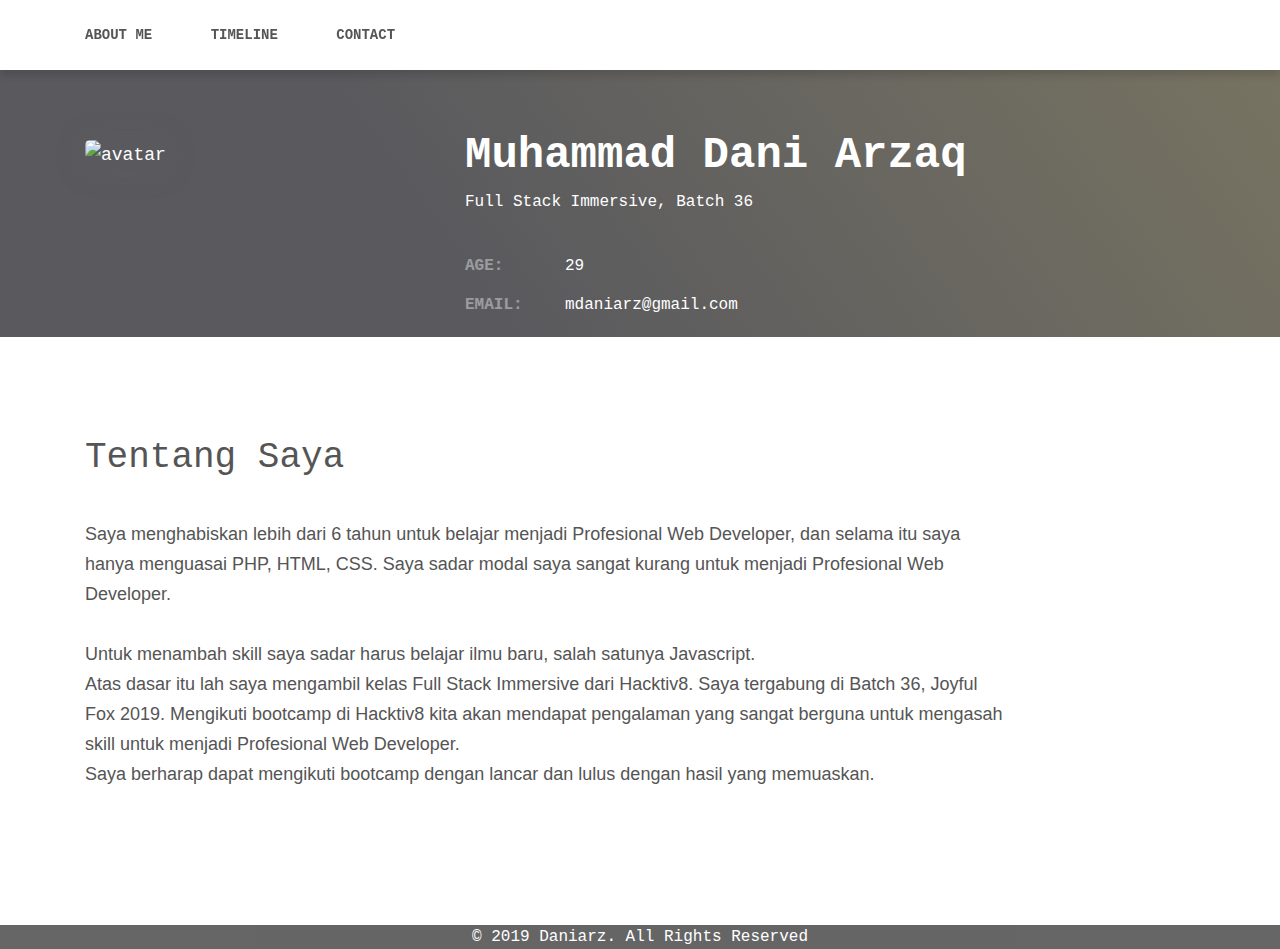
==== index.html @ 7f11ee5d "job done" ====
<!DOCTYPE html>
<head>
        <meta charset="UTF-8">
        <meta http-equiv="X-UA-Compatible" content="ie=edge">
        <title>My Portofolio</title>
        <link rel="stylesheet" href="assets/style.css">
</head>
<body>
        <div class="menu menu--active">
                <div class="container">
                  <div class="row">
                    <div class="menu__wrapper d-lg-block col-md-12">
                      <nav class="">
                        <ul>
                          <li><a href="index.html">About Me</a></li>
                          <li><a href="timeline.html">Timeline</a></li>
                          <li><a href="contact.html">Contact</a></li>
                        </ul>
                      </nav>
                    </div>
                   </div>
                </div>
        </div>

        <header class="main-header" style="background-image: url(https://www.wallpaperflare.com/static/251/766/375/javascript-web-development-text-black-wallpaper.jpg)">
                <div class="container">
                  <div class="row personal-profile">
                    <div class="col-md-4 personal-profile__avatar">
                      <img class="" src="https://course_report_production.s3.amazonaws.com/rich/rich_files/rich_files/1879/s300/hactiv8-logo.jpg" alt="avatar">
                    </div>
                    <div class="col-md-8">
                      <p class="personal-profile__name">Muhammad Dani Arzaq</p>
                      <p class="personal-profile__work">Full Stack Immersive, Batch 36</p>
                      <div class="personal-profile__contacts">
                        <dl class="contact-list contact-list__opacity-titles">
                          <dt>Age:</dt>
                          <dd>29</dd>
                          
                          <dt>Email:</dt>
                          <dd><a href="mailto:mail@mail.com">mdaniarz@gmail.com</a></dd>
                          
                        </dl>
                      </div>
                    </div>
                  </div>
                </div>
        </header>

        <section id="hello" class="container section">
                <div class="row">
                  <div class="col-md-10">
                    <h2 id="hello_header" class="section__title" style="text-indent: 0px;">Tentang Saya</h2>
                    <p class="section__description">
                      Saya menghabiskan lebih dari 6 tahun untuk belajar menjadi Profesional Web Developer, dan selama itu saya hanya menguasai PHP, HTML, CSS. Saya sadar modal saya sangat kurang untuk menjadi Profesional Web Developer.
                    </p>
                    <p>
                        Untuk menambah skill saya sadar harus belajar ilmu baru, salah satunya Javascript.<br>
                        Atas dasar itu lah saya mengambil kelas Full Stack Immersive dari Hacktiv8. Saya tergabung di Batch 36, Joyful Fox 2019.
                        Mengikuti bootcamp di Hacktiv8 kita akan mendapat pengalaman yang sangat berguna untuk mengasah skill untuk menjadi Profesional Web Developer.<br>
                        Saya berharap dapat mengikuti bootcamp dengan lancar dan lulus dengan hasil yang memuaskan.
                    </p>
         
                  </div>
                </div>
        </section>

        <div class="footer">
                <p>© 2019 Daniarz. All Rights Reserved</p>
              </div>

</body>
</html>
---- assets/style.css ----
@media print{
    *,:after,:before{
       text-shadow:none!important;
       box-shadow:none!important;
   }
    a,a:visited{
       text-decoration:underline;
   }
    img{
       page-break-inside:avoid;
   }
    h2,h3,p{
       orphans:3;
       widows:3;
   }
    h2,h3{
       page-break-after:avoid;
   }
}
html{
   font-family:sans-serif;
}
header,nav,section{
   display:block;
}
body{
   font-family:-apple-system,BlinkMacSystemFont,Segoe UI,Roboto,Helvetica Neue,Arial,sans-serif;
   font-size:1rem;
   line-height:1.5;
   color:#212529;
   background-color:#fff;
}
[tabindex="-1"]:focus{
   outline:none!important;
}
h2,h3{
   margin-top:0;
   margin-bottom:.5rem;
}
p{
   margin-top:0;
   margin-bottom:1rem;
}
dl,ol,ul{
   margin-bottom:1rem;
}
dl,ol,ul{
   margin-top:0;
}
dt{
   font-weight:700;
}
dd{
   margin-bottom:.5rem;
   margin-left:0;
}
a{
   color:#007bff;
}
a:hover{
   color:#0056b3;
   text-decoration:underline;
}
a:not([href]):not([tabindex]),a:not([href]):not([tabindex]):focus,a:not([href]):not([tabindex]):hover{
   color:inherit;
   text-decoration:none;
}
a:not([href]):not([tabindex]):focus{
   outline:0;
}
img{
   vertical-align:middle;
}
[role=button],a,button,input,textarea{
   -ms-touch-action:manipulation;
   touch-action:manipulation;
}
button:focus{
   outline:1px dotted;
   outline:5px auto -webkit-focus-ring-color;
}
button,input,textarea{
   font-family:inherit;
   font-size:inherit;
   line-height:inherit;
}
textarea{
   resize:vertical;
}
h2,h3{
   margin-bottom:.5rem;
   font-family:inherit;
   font-weight:500;
   line-height:1.1;
   color:inherit;
}
h2{
   font-size:2rem;
}
h3{
   font-size:1.75rem;
}
hr{
   margin-top:1rem;
   margin-bottom:1rem;
   border:0;
   border-top:1px solid rgba(0,0,0,.1);
}
.container{
   margin-right:auto;
   margin-left:auto;
   padding-right:15px;
   padding-left:15px;
   width:100%;
}
@media (min-width:576px){
    .container{
       max-width:540px;
   }
}
@media (min-width:768px){
    .container{
       max-width:720px;
   }
}
@media (min-width:992px){
    .container{
       max-width:960px;
   }
}
@media (min-width:1200px){
    .container{
       max-width:1140px;
   }
}
.row{
   display:-webkit-box;
   display:-ms-flexbox;
   display:flex;
   -ms-flex-wrap:wrap;
   flex-wrap:wrap;
   margin-right:-15px;
   margin-left:-15px;
}
.col-10,.col-lg-4,.col-lg-5,.col-lg-7,.col-lg-9,.col-md-4,.col-md-5,.col-md-6,.col-md-7,.col-md-8,.col-md-10,.col-md-11,.col-md-12,.col-sm-10{
   position:relative;
   width:100%;
   min-height:1px;
   padding-right:15px;
   padding-left:15px;
}
.col-10{
   -ms-flex:0 0 83.33333%;
   flex:0 0 83.33333%;
   max-width:83.33333%;
}
.col-10{
   -webkit-box-flex:0;
}
@media (min-width:576px){
    .col-sm-10{
       -webkit-box-flex:0;
       -ms-flex:0 0 83.33333%;
       flex:0 0 83.33333%;
       max-width:83.33333%;
   }
}
@media (min-width:768px){
    .col-md-4{
       -webkit-box-flex:0;
       -ms-flex:0 0 33.33333%;
       flex:0 0 33.33333%;
       max-width:33.33333%;
   }
    .col-md-5{
       -webkit-box-flex:0;
       -ms-flex:0 0 41.66667%;
       flex:0 0 41.66667%;
       max-width:41.66667%;
   }
    .col-md-6{
       -webkit-box-flex:0;
       -ms-flex:0 0 50%;
       flex:0 0 50%;
       max-width:50%;
   }
    .col-md-7{
       -webkit-box-flex:0;
       -ms-flex:0 0 58.33333%;
       flex:0 0 58.33333%;
       max-width:58.33333%;
   }
    .col-md-8{
       -webkit-box-flex:0;
       -ms-flex:0 0 66.66667%;
       flex:0 0 66.66667%;
       max-width:66.66667%;
   }
    .col-md-10{
       -webkit-box-flex:0;
       -ms-flex:0 0 83.33333%;
       flex:0 0 83.33333%;
       max-width:83.33333%;
   }
    .col-md-11{
       -webkit-box-flex:0;
       -ms-flex:0 0 91.66667%;
       flex:0 0 91.66667%;
       max-width:91.66667%;
   }
    .col-md-12{
       -webkit-box-flex:0;
       -ms-flex:0 0 100%;
       flex:0 0 100%;
       max-width:100%;
   }
}
@media (min-width:992px){
    .col-lg-4{
       -webkit-box-flex:0;
       -ms-flex:0 0 33.33333%;
       flex:0 0 33.33333%;
       max-width:33.33333%;
   }
    .col-lg-5{
       -webkit-box-flex:0;
       -ms-flex:0 0 41.66667%;
       flex:0 0 41.66667%;
       max-width:41.66667%;
   }
    .col-lg-7{
       -webkit-box-flex:0;
       -ms-flex:0 0 58.33333%;
       flex:0 0 58.33333%;
       max-width:58.33333%;
   }
    .col-lg-9{
       -webkit-box-flex:0;
       -ms-flex:0 0 75%;
       flex:0 0 75%;
       max-width:75%;
   }
}
.form-group{
   margin-bottom:1rem;
}
.fade{
   opacity:0;
   transition:opacity .15s linear;
}
.progress{
   display:-webkit-box;
   display:-ms-flexbox;
   display:flex;
   overflow:hidden;
   font-size:.75rem;
   line-height:1rem;
   text-align:center;
   background-color:#e9ecef;
   border-radius:.25rem;
}
.progress-bar{
   height:1rem;
   line-height:1rem;
   color:#fff;
   background-color:#007bff;
   transition:width .6s ease;
}
.close{
   float:right;
   font-size:1.5rem;
   font-weight:700;
   line-height:1;
   color:#000;
   text-shadow:0 1px 0 #fff;
   opacity:.5;
}
.close:focus,.close:hover{
   color:#000;
   text-decoration:none;
   opacity:.75;
}
button.close{
   padding:0;
   background:transparent;
   border:0;
   -webkit-appearance:none;
}
.modal{
   overflow:hidden;
}
.modal{
   position:fixed;
   top:0;
   right:0;
   bottom:0;
   left:0;
   z-index:1050;
   display:none;
   outline:0;
}
.modal.fade .modal-dialog{
   transition:-webkit-transform .3s ease-out;
   transition:transform .3s ease-out;
   transition:transform .3s ease-out,-webkit-transform .3s ease-out;
   -webkit-transform:translateY(-25%);
   transform:translateY(-25%);
}
.modal-dialog{
   position:relative;
   width:auto;
   margin:10px;
}
.modal-content{
   position:relative;
   display:-webkit-box;
   display:-ms-flexbox;
   display:flex;
   -webkit-box-orient:vertical;
   -webkit-box-direction:normal;
   -ms-flex-direction:column;
   flex-direction:column;
   background-color:#fff;
   background-clip:padding-box;
   border:1px solid rgba(0,0,0,.2);
   border-radius:.3rem;
   outline:0;
}
.modal-header{
   display:-webkit-box;
   display:-ms-flexbox;
   display:flex;
   -webkit-box-align:center;
   -ms-flex-align:center;
   align-items:center;
   -webkit-box-pack:justify;
   -ms-flex-pack:justify;
   justify-content:space-between;
   padding:15px;
   border-bottom:1px solid #e9ecef;
}
.modal-body{
   position:relative;
   -webkit-box-flex:1;
   -ms-flex:1 1 auto;
   flex:1 1 auto;
   padding:15px;
}

.sr-only{
   white-space:nowrap;
   -webkit-clip-path:inset(50%);
   clip-path:inset(50%);
}
.mr-auto{
   margin-right:auto!important;
}
.ml-auto{
   margin-left:auto!important;
}

.sr-only{
   position:absolute;
   width:1px;
   height:1px;
   padding:0;
   margin:-1px;
   overflow:hidden;
   clip:rect(0,0,0,0);
   border:0;
}
html{
   line-height:1.15;
   -ms-text-size-adjust:100%;
   -webkit-text-size-adjust:100%;
}
body{
   margin:0;
}
header,nav,section{
   display:block;
}
hr{
   box-sizing:content-box;
   height:0;
   overflow:visible;
}
a{
   background-color:transparent;
   -webkit-text-decoration-skip:objects;
}
b{
   font-weight:inherit;
   font-weight:bolder;
}
img{
   border-style:none;
}
button,input,textarea{
   font-family:sans-serif;
   font-size:100%;
   line-height:1.15;
   margin:0;
}
button,input{
   overflow:visible;
}
button{
   text-transform:none;
}
[type=submit],button,html [type=button]{
   -webkit-appearance:button;
}
[type=button]::-moz-focus-inner,[type=submit]::-moz-focus-inner,button::-moz-focus-inner{
   border-style:none;
   padding:0;
}
[type=button]:-moz-focusring,[type=submit]:-moz-focusring,button:-moz-focusring{
   outline:1px dotted ButtonText;
}
textarea{
   overflow:auto;
}
html{
   box-sizing:border-box;
}
*,:after,:before{
   box-sizing:inherit;
}
html{
   -ms-overflow-style:scrollbar;
   -webkit-tap-highlight-color:transparent;
}
body{
   font-family:Roboto,sans-serif;
   font-size:18px;
   font-weight:400;
   line-height:30px;
   color:#555;
}
hr,ol,ul{
   margin:0;
}
ol,ul{
   padding:0;
   list-style:none;
}
a{
   color:#6d56c1;
   transition:all .3s;
   position:relative;
   text-decoration:none;
   cursor:pointer;
}
a:focus,a:hover{
   color:#6d56c1;
   text-decoration:underline;
}
nav{
   font-size:12px;
   line-height:18px;
   font-family:Roboto Mono,monospace;
   text-transform:uppercase;
   font-weight:700;
   margin-bottom:30px;
}
nav ul li{
   display:inline-block;
}
nav ul li a{
   padding-right:50px;
   color:#999;
}
nav ul li a:after{
   content:"";
   position:absolute;
   width:7px;
   height:2px;
   bottom:0;
   right:42px;
   opacity:0;
   transition:background .3s;
   background:#6d56c1;
}
nav ul li a:hover{
   text-decoration:none;
   transition:all .15s;
   color:#6d56c1;
}
nav ul li a:hover:after{
   opacity:1;
}
button{
   padding:0;
   margin:0;
}
.personal-profile{
   color:#fff;
   font-family:Roboto Mono,monospace;
   padding-top:90px;
}
.personal-profile .personal-profile__avatar img{
   border-radius:5px;
   box-shadow:0 0 27px rgba(96,96,96,.34);
   width:90%;
   height:380px;
   -o-object-fit:cover;
   object-fit:cover;
   margin-top:10px;
   position:relative;
   top:40px;
}

.personal-profile .personal-profile__name{
   font-size:44px;
   line-height:50px;
   font-weight:700;
   margin-top:40px;
   margin-bottom:10px;
}
.personal-profile .personal-profile__work{
   font-size:16px;
   line-height:24px;
   margin-bottom:40px;
}
.personal-profile .personal-profile__contacts{
   margin-bottom:20px;
}
.personal-profile .personal-profile__social{
   margin-bottom:35px;
}
.personal-profile .personal-profile__social a{
   font-size:24px;
   margin-right:15px;
   opacity:.4;
   color:#fff!important;
}
.personal-profile .personal-profile__social a:hover{
   opacity:1;
}
.main-header{
   background-color:#59585e;
   height:100%;
   background-repeat:no-repeat;
   background-position:50%;
   background-size:cover;
   position:relative;
   margin-bottom:40px;
}
.main-header:before{
   background:linear-gradient(54deg,rgba(90, 90, 94, 0.95) 34%,rgba(122, 118, 98, 0.95));
   height:100%;
   left:0;
   right:0;
   position:absolute;
   content:"";
   z-index:0;
}

.contact-list{
   font-size:16px;
   line-height:24px;
   font-family:Roboto Mono,monospace;
}
.contact-list dt{
   float:left;
   font-weight:700;
   text-transform:uppercase;
}
.contact-list dd{
   padding-left:100px;
   margin-bottom:15px;
}
.contact-list dd a{
   color:#fff;
}
.contact-list.contact-list__opacity-titles dt{
   opacity:.4;
}
.section{
   padding-top:60px;
   padding-bottom:60px;
}
.section .section__title{
   margin-bottom:40px;
   font-size:36px;
   line-height:42px;
   font-family:Roboto Mono,monospace;
}
.section .section__description{
   margin-bottom:30px;
}

.site-btn{
   background-color:#6d56c1;
   height:50px;
   border-radius:25px;
   font-size:14px;
   line-height:20px;
   text-transform:uppercase;
   padding:15px;
   min-width:170px;
   text-align:center;
   display:inline-block;
   color:#fff!important;
   font-weight:600;
   overflow:hidden;
}
.site-btn img{
   height:14px;
   margin-top:-5px;
   margin-right:5px;
}
.site-btn:focus,.site-btn:hover{
   background-color:#7b67c7;
   text-decoration:none;
}
.site-btn.site-btn--form{
   width:100%;
   border:none!important;
   box-shadow:0 1px 29px rgba(0,0,0,.16);
   position:relative;
}
.site-btn.site-btn--form:hover{
   background-color:#7b67c7!important;
}
.site-btn.site-btn--form:active,.site-btn.site-btn--form:focus{
   box-shadow:none!important;
}
.menu{
   position:fixed;
   padding:0;
   height:0;
   top:0;
   z-index:100;
   width:100%;
   height:70px;
   transition:all .5s;
}
.menu .menu__wrapper{
   z-index:1;
   margin-top:50px;
   transition:all .3s;
}
.menu .menu__wrapper nav{
   font-size:14px;
   line-height:20px;
   font-family:Roboto Mono,monospace;
   text-transform:uppercase;
   font-weight:700;
}
.menu .menu__wrapper nav a{
   color:#fff;
   opacity:1;
}
.menu .menu__wrapper nav a:hover{
   opacity:.5;
}
.menu .menu__wrapper nav a:after{
   background:#fff;
}
.menu .menu__mobile-button{
   color:#fff;
   opacity:.5;
   transition:all .3s;
   background-color:transparent;
   border:none;
}
.menu .menu__mobile-button:hover{
   opacity:1;
}
.menu.menu--active{
   background-color:#fff;
   box-shadow:0 5px 8px 0 rgba(0,0,0,.14);
}
.menu.menu--active .menu__wrapper{
   margin-top:25px;
}
.menu.menu--active .menu__wrapper a{
   color:#555!important;
   opacity:1;
}
.menu.menu--active .menu__wrapper a:hover{
   color:#6d56c1!important;
}
.menu.menu--active .menu__wrapper a:after{
   background:#6d56c1!important;
}
.menu.menu--active .menu__mobile-button{
   color:#555!important;
   opacity:.9;
   margin-top:-5px;
   transition:all .3s;
   background-color:transparent;
   border:none;
}
.menu.menu--active .menu__mobile-button:hover{
   color:#6d56c1!important;
   opacity:1;
}
.menu.menu--active .menu__mobile-button:after{
   background:#6d56c1!important;
}
.project-card{
   margin-left:0;
   margin-bottom:40px;
   transition:box-shadow .3s;
   margin-right:0;
}
.project-card .project-card__img{
   padding-right:0;
   padding-left:0;
}
.project-card .project-card__img img{
   width:100%;
   height:100%;
   -o-object-fit:cover;
   object-fit:cover;
}
.project-card .project-card__info{
   border:1px solid #f1f1f1;
   padding:50px 50px 40px 30px;
}
.project-card .project-card__title{
   font-size:18px;
   line-height:30px;
   font-family:Roboto Mono,monospace;
   text-transform:uppercase;
   margin-bottom:15px;
   font-weight:700;
}
.project-card .project-card__description{
   font-size:16px;
   line-height:24px;
   margin-bottom:45px;
}
.project-card .project-card__stack{
   font-family:Roboto Mono,monospace;
   font-size:12px;
   line-height:18px;
   font-weight:700;
   text-transform:uppercase;
   margin-bottom:15px;
}
.project-card .project-card__link{
   margin-top:55px;
   font-family:Roboto Mono,monospace;
   font-size:14px;
   line-height:20px;
   float:right;
}
.project-card:hover{
   box-shadow:0 1px 31px rgba(0,0,0,.09);
   cursor:pointer;
}
.resume-list{
   margin-top:30px;
   margin-bottom:30px;
}
.resume-list .resume-list_title{
   font-family:Roboto Mono,monospace;
   font-size:14px;
   line-height:20px;
   letter-spacing:5px;
   text-transform:uppercase;
   font-weight:700;
   color:#999;
   margin-bottom:40px;
}
.resume-list .resume-list__block{
   border-left:2px solid #6d56c1;
   padding-left:25px;
   padding-bottom:50px;
}
.resume-list .resume-list__block p{
   margin:0;
}
.resume-list .resume-list__block:before{
   width:12px;
   height:12px;
   border:2px solid #6d56c1;
   position:absolute;
   content:"";
   border-radius:50%;
   background-color:#fff;
   left:10px;
}
.resume-list .resume-list__block:last-child{
   padding-bottom:0;
}
.resume-list .resume-list__block-title{
   text-transform:uppercase;
   color:#6d56c1;
   font-size:14px;
   line-height:20px;
   font-family:Roboto Mono,monospace;
   font-weight:700;
   padding-bottom:5px;
}
.resume-list .resume-list__block-date{
   font-family:Inconsolata,monospace;
   font-size:14px;
   line-height:20px;
   color:#999;
   padding-bottom:10px;
}
.post-cards{
   margin-bottom:40px;
}
.post-cards a:hover{
   text-decoration:none;
}
.post-cards .post-cards__card{
   transition:all .3s;
}
.post-cards .post-cards__card:hover{
   box-shadow:0 1px 31px rgba(0,0,0,.09);
}

.post-cards .post-cards__img{
   padding-top:100%;
   position:relative;
}
.post-cards .post-cards__img img{
   position:absolute;
   width:100%;
   height:100%;
   -o-object-fit:cover;
   object-fit:cover;
   top:0;
}
.post-cards .post-cards__info{
   border:1px solid #f1f1f1;
   padding:20px 40px 40px 20px;
}
.post-cards .post-cards__date{
   font-size:12px;
   line-height:18px;
   text-transform:uppercase;
   color:#999;
   margin-bottom:10px;
}
.post-cards .post-cards_title{
   font-family:Roboto Mono,monospace;
   font-size:14px;
   line-height:20px;
   text-transform:uppercase;
   margin-bottom:15px;
   font-weight:700;
   color:#555;
}
.post-cards .post-cards_description{
   font-size:14px;
   line-height:20px;
   color:#999;
   margin-bottom:0;
}
.background{
   background-color:#6d56c1;
   height:100%;
   background-repeat:no-repeat;
   background-position:50%;
   background-size:cover;
   position:relative;
   color:#fff;
}
.background:before{
    background:linear-gradient(54deg,rgba(90, 90, 94, 0.95) 34%,rgba(122, 118, 98, 0.95));
   height:100%;
   left:0;
   right:0;
   position:absolute;
   content:"";
   z-index:0;
}
.contacts{
   margin-top:20px;
}
.contacts .contacts__list{
   margin-bottom:45px;
}
.contacts .contacts__social{
   font-size:16px;
   line-height:24px;
}
.contacts .contacts__social li{
   margin-bottom:20px;
}
.contacts .contacts__social a{
   color:#fff;
   text-decoration:underline;
   padding:6px 0;
   transition:all .3s;
}
.contacts .contacts__social a:hover{
   color:#6d56c1;
   text-decoration:none;
   background-color:#fff;
}
.contacts .contacts__form .form-group{
   margin-bottom:15px;
   position:relative;
}
.contacts .contacts__form .form-group span{
   color:#fff;
   position:absolute;
   top:10px;
   text-align:right;
   opacity:0;
   right:20px;
   z-index:0;
}
.contacts .contacts__form .form-group .form-validation{
   position:absolute;
   top:0;
   left:0;
   right:0;
   bottom:0;
   border-radius:2px;
   border:2px solid #6d56c1;
   pointer-events:none;
   opacity:0;
   transition:all .3s;
}
.contacts .contacts__form input{
   width:100%;
   background-color:transparent;
   border-radius:3px;
   border:1px solid #fff;
   padding:10px;
   color:#fff;
   font-size:16px;
   line-height:24px;
   font-family:Roboto Mono,monospace;
}
.contacts .contacts__form input::-webkit-input-placeholder{
   color:#fff;
   font-size:16px;
   line-height:24px;
   font-family:Roboto Mono,monospace;
}
.contacts .contacts__form input:-moz-placeholder,.contacts .contacts__form input::-moz-placeholder{
   color:#fff;
   font-size:16px;
   line-height:24px;
   font-family:Roboto Mono,monospace;
}
.contacts .contacts__form input:-ms-input-placeholder{
   color:#fff;
   font-size:16px;
   line-height:24px;
   font-family:Roboto Mono,monospace;
}
.contacts .contacts__form input:active,.contacts .contacts__form input:focus{
   box-shadow:inset 0 0 5px 0 #fff;
   border:1px solid #fff;
   outline:none;
}
.contacts .contacts__form input:invalid{
   outline:none;
}
.contacts .contacts__form textarea{
   width:100%;
   background-color:transparent;
   border-radius:3px;
   border:1px solid #fff;
   padding:10px;
   height:115px;
   color:#fff;
   font-size:16px;
   line-height:24px;
   font-family:Roboto Mono,monospace;
}
.contacts .contacts__form textarea::-webkit-input-placeholder{
   color:#fff;
   font-size:16px;
   line-height:24px;
   font-family:Roboto Mono,monospace;
}
.contacts .contacts__form textarea:-moz-placeholder,.contacts .contacts__form textarea::-moz-placeholder{
   color:#fff;
   font-size:16px;
   line-height:24px;
   font-family:Roboto Mono,monospace;
}
.contacts .contacts__form textarea:-ms-input-placeholder{
   color:#fff;
   font-size:16px;
   line-height:24px;
   font-family:Roboto Mono,monospace;
}
.contacts .contacts__form textarea:active,.contacts .contacts__form textarea:focus{
   box-shadow:inset 0 0 5px 0 #fff;
   border:1px solid #fff;
   outline:none;
}
.contacts .contacts__form textarea:invalid{
   outline:none;
}

.contacts .contacts__form-title{
   margin-bottom:20px;
}
.contacts .contacts__form-title,.footer{
   font-size:16px;
   line-height:24px;
   font-family:Roboto Mono,monospace;
}
.footer{
    background:#000000;
   color:#fff;
   opacity:.6;
   width:100%;
   text-align:center;
   top:60px;
   position:relative;
   margin-bottom:30px;
}
.progress-list{
   margin-top:30px;
}
.progress-list .progress-list__title{
   font-family:Roboto Mono,monospace;
   letter-spacing:5px;
   font-weight:700;
   color:#999;
   margin-bottom:40px;
}
.progress-list .progress-list__title,.progress-list p{
   font-size:14px;
   line-height:20px;
   text-transform:uppercase;
}
.progress-list p{
   width:100%;
   font-family:Inconsolata,monospace;
   margin-bottom:10px;
}
.progress-list p .progress-list__skill-value{
   float:right;
}
.progress-list .progress{
   height:6px;
   margin-bottom:30px;
}
.progress-list .progress .progress-bar{
   background-color:#6d56c1;
}
.portfolio-modal .modal-content{
   border-radius:0;
   background-color:#f6f5f5;
}
.portfolio-modal .modal-header{
   border-bottom:0;
   height:70px;
}
@media screen and (max-width:990px){
    .portfolio-modal .modal-header{
       height:50px;
   }
}
.portfolio-modal .modal-header .close{
   right:20px;
   top:20px;
   position:absolute;
   font-weight:300;
   color:#999;
   font-size:20px;
   width:20px;
}
.portfolio-modal .modal-body{
   padding:0;
   padding-bottom:80px;
}
@media screen and (max-width:990px){
    .portfolio-modal .modal-body{
       padding:15px;
       padding-bottom:50px;
   }
}
.portfolio-modal .portfolio-modal__title{
   font-family:Roboto Mono,monospace;
   margin-bottom:30px;
}
.portfolio-modal .portfolio-modal__img{
   width:100%;
   margin-bottom:30px;
}
.portfolio-modal .portfolio-modal__description{
   font-size:16px;
   line-height:24px;
   margin-bottom:0;
}
.portfolio-modal .portfolio-modal__link{
   font-family:Roboto Mono,monospace;
   font-size:14px;
   line-height:20px;
   margin-top:40px;
}
.portfolio-modal .portfolio-modal__stack{
   display:-webkit-box;
   display:-ms-flexbox;
   display:flex;
   margin-top:40px;
}
.portfolio-modal .portfolio-modal__stack-title{
   font-family:Roboto Mono,monospace;
   font-size:12px;
   line-height:18px;
   font-weight:700;
   text-transform:uppercase;
   margin-right:15px;
   padding-top:10px;
}
.tags li{
   display:inline-block;
   font-size:14px;
   line-height:20px;
   background-color:#fff;
   box-shadow:0 1px 4px rgba(0,0,0,.14);
   padding:5px 10px;
   margin-right:10px;
   border-radius:3px;
}
@media screen and (max-width:990px){
    .tags li{
       margin-bottom:10px;
   }
}

.slider-carousel{
   position:relative;
}
.slider-carousel .slider-carousel__title{
   text-transform:uppercase;
   font-family:Roboto Mono,monospace;
   margin-top:80px;
   margin-bottom:10px;
}
.slider-carousel .slider-carousel__caption{
   font-size:16px;
   line-height:24px;
   font-style:italic;
   opacity:.7;
   margin-bottom:20px;
}
.slider-carousel hr{
   border-top:1px solid #a98a79;
   margin-bottom:20px;
}
.slider-carousel .slider-carousel__description{
   margin-bottom:60px;
}
.slider-carousel .slider-carousel__circle{
   height:88px;
   width:88px;
   border-radius:50%;
   position:absolute;
   top:-44px;
   right:calc(50% - 44px);
   background-color:#fff;
   padding-top:44px;
   text-align:center;
   color:#7b67c7;
}
.slider-carousel .carousel-inner{
   height:400px;
}
.slider-carousel .carousel-control-next{
   -webkit-box-pack:end;
   -ms-flex-pack:end;
   justify-content:flex-end;
}
.slider-carousel .carousel-control-prev{
   -webkit-box-pack:start;
   -ms-flex-pack:start;
   justify-content:flex-start;
}
.slider-carousel .carousel-indicators li{
   width:8px;
   height:8px;
   border-radius:50%;
   background-color:transparent;
   border:1px solid #fff;
}
.slider-carousel li.active{
   background-color:#fff;
}
.slider-carousel .carousel-indicators{
   bottom:60px;
}


.mdi:before{
   display:inline-block;
   font:normal normal normal 24px/1 "Material Design Icons";
   font-size:inherit;
   text-rendering:auto;
   line-height:inherit;
   -webkit-font-smoothing:antialiased;
   -moz-osx-font-smoothing:grayscale;
}
.mdi-close:before{
   content:"\F156";
}
@font-face{
   font-family:'Roboto';
   font-style:normal;
   font-weight:400;
   src:local('Roboto'), local('Roboto-Regular'), url(https://fonts.gstatic.com/s/roboto/v20/KFOmCnqEu92Fr1Mu72xKKTU1Kvnz.woff2) format('woff2');
   unicode-range:U+0460-052F, U+1C80-1C88, U+20B4, U+2DE0-2DFF, U+A640-A69F, U+FE2E-FE2F;
}
@font-face{
   font-family:'Roboto';
   font-style:normal;
   font-weight:400;
   src:local('Roboto'), local('Roboto-Regular'), url(https://fonts.gstatic.com/s/roboto/v20/KFOmCnqEu92Fr1Mu5mxKKTU1Kvnz.woff2) format('woff2');
   unicode-range:U+0400-045F, U+0490-0491, U+04B0-04B1, U+2116;
}
@font-face{
   font-family:'Roboto';
   font-style:normal;
   font-weight:400;
   src:local('Roboto'), local('Roboto-Regular'), url(https://fonts.gstatic.com/s/roboto/v20/KFOmCnqEu92Fr1Mu7mxKKTU1Kvnz.woff2) format('woff2');
   unicode-range:U+1F00-1FFF;
}
@font-face{
   font-family:'Roboto';
   font-style:normal;
   font-weight:400;
   src:local('Roboto'), local('Roboto-Regular'), url(https://fonts.gstatic.com/s/roboto/v20/KFOmCnqEu92Fr1Mu4WxKKTU1Kvnz.woff2) format('woff2');
   unicode-range:U+0370-03FF;
}
@font-face{
   font-family:'Roboto';
   font-style:normal;
   font-weight:400;
   src:local('Roboto'), local('Roboto-Regular'), url(https://fonts.gstatic.com/s/roboto/v20/KFOmCnqEu92Fr1Mu7WxKKTU1Kvnz.woff2) format('woff2');
   unicode-range:U+0102-0103, U+0110-0111, U+1EA0-1EF9, U+20AB;
}
@font-face{
   font-family:'Roboto';
   font-style:normal;
   font-weight:400;
   src:local('Roboto'), local('Roboto-Regular'), url(https://fonts.gstatic.com/s/roboto/v20/KFOmCnqEu92Fr1Mu7GxKKTU1Kvnz.woff2) format('woff2');
   unicode-range:U+0100-024F, U+0259, U+1E00-1EFF, U+2020, U+20A0-20AB, U+20AD-20CF, U+2113, U+2C60-2C7F, U+A720-A7FF;
}
@font-face{
   font-family:'Roboto';
   font-style:normal;
   font-weight:400;
   src:local('Roboto'), local('Roboto-Regular'), url(https://fonts.gstatic.com/s/roboto/v20/KFOmCnqEu92Fr1Mu4mxKKTU1Kg.woff2) format('woff2');
   unicode-range:U+0000-00FF, U+0131, U+0152-0153, U+02BB-02BC, U+02C6, U+02DA, U+02DC, U+2000-206F, U+2074, U+20AC, U+2122, U+2191, U+2193, U+2212, U+2215, U+FEFF, U+FFFD;
}
@font-face{
   font-family:FontAwesome;
   src:url(http://previews.aspirity.com/spirit/assets/fonts/fontawesome-webfont.eot?v=4.7.0);
   src:url(http://previews.aspirity.com/spirit/assets/fonts/fontawesome-webfont.eot#iefix&v=4.7.0) format("embedded-opentype"),url(http://previews.aspirity.com/spirit/assets/fonts/fontawesome-webfont.woff2?v=4.7.0) format("woff2"),url(http://previews.aspirity.com/spirit/assets/fonts/fontawesome-webfont.woff?v=4.7.0) format("woff"),url(http://previews.aspirity.com/spirit/assets/fonts/fontawesome-webfont.ttf?v=4.7.0) format("truetype"),url(http://previews.aspirity.com/spirit/assets/fonts/fontawesome-webfont.svg?v=4.7.0#fontawesomeregular) format("svg");
   font-weight:400;
   font-style:normal;
}
@font-face{
   font-family:'Roboto Mono';
   font-style:normal;
   font-weight:400;
   src:local('Roboto Mono'), local('RobotoMono-Regular'), url(https://fonts.gstatic.com/s/robotomono/v7/L0x5DF4xlVMF-BfR8bXMIjhGq3-cXbKDO1w.woff2) format('woff2');
   unicode-range:U+0460-052F, U+1C80-1C88, U+20B4, U+2DE0-2DFF, U+A640-A69F, U+FE2E-FE2F;
}
@font-face{
   font-family:'Roboto Mono';
   font-style:normal;
   font-weight:400;
   src:local('Roboto Mono'), local('RobotoMono-Regular'), url(https://fonts.gstatic.com/s/robotomono/v7/L0x5DF4xlVMF-BfR8bXMIjhPq3-cXbKDO1w.woff2) format('woff2');
   unicode-range:U+0400-045F, U+0490-0491, U+04B0-04B1, U+2116;
}
@font-face{
   font-family:'Roboto Mono';
   font-style:normal;
   font-weight:400;
   src:local('Roboto Mono'), local('RobotoMono-Regular'), url(https://fonts.gstatic.com/s/robotomono/v7/L0x5DF4xlVMF-BfR8bXMIjhHq3-cXbKDO1w.woff2) format('woff2');
   unicode-range:U+1F00-1FFF;
}
@font-face{
   font-family:'Roboto Mono';
   font-style:normal;
   font-weight:400;
   src:local('Roboto Mono'), local('RobotoMono-Regular'), url(https://fonts.gstatic.com/s/robotomono/v7/L0x5DF4xlVMF-BfR8bXMIjhIq3-cXbKDO1w.woff2) format('woff2');
   unicode-range:U+0370-03FF;
}
@font-face{
   font-family:'Roboto Mono';
   font-style:normal;
   font-weight:400;
   src:local('Roboto Mono'), local('RobotoMono-Regular'), url(https://fonts.gstatic.com/s/robotomono/v7/L0x5DF4xlVMF-BfR8bXMIjhEq3-cXbKDO1w.woff2) format('woff2');
   unicode-range:U+0102-0103, U+0110-0111, U+1EA0-1EF9, U+20AB;
}
@font-face{
   font-family:'Roboto Mono';
   font-style:normal;
   font-weight:400;
   src:local('Roboto Mono'), local('RobotoMono-Regular'), url(https://fonts.gstatic.com/s/robotomono/v7/L0x5DF4xlVMF-BfR8bXMIjhFq3-cXbKDO1w.woff2) format('woff2');
   unicode-range:U+0100-024F, U+0259, U+1E00-1EFF, U+2020, U+20A0-20AB, U+20AD-20CF, U+2113, U+2C60-2C7F, U+A720-A7FF;
}
@font-face{
   font-family:'Roboto Mono';
   font-style:normal;
   font-weight:400;
   src:local('Roboto Mono'), local('RobotoMono-Regular'), url(https://fonts.gstatic.com/s/robotomono/v7/L0x5DF4xlVMF-BfR8bXMIjhLq3-cXbKD.woff2) format('woff2');
   unicode-range:U+0000-00FF, U+0131, U+0152-0153, U+02BB-02BC, U+02C6, U+02DA, U+02DC, U+2000-206F, U+2074, U+20AC, U+2122, U+2191, U+2193, U+2212, U+2215, U+FEFF, U+FFFD;
}
@font-face{
   font-family:'Inconsolata';
   font-style:normal;
   font-weight:400;
   src:local('Inconsolata Regular'), local('Inconsolata-Regular'), url(https://fonts.gstatic.com/s/inconsolata/v18/QldKNThLqRwH-OJ1UHjlKGlW5qhExfHwNJU.woff2) format('woff2');
   unicode-range:U+0102-0103, U+0110-0111, U+1EA0-1EF9, U+20AB;
}
@font-face{
   font-family:'Inconsolata';
   font-style:normal;
   font-weight:400;
   src:local('Inconsolata Regular'), local('Inconsolata-Regular'), url(https://fonts.gstatic.com/s/inconsolata/v18/QldKNThLqRwH-OJ1UHjlKGlX5qhExfHwNJU.woff2) format('woff2');
   unicode-range:U+0100-024F, U+0259, U+1E00-1EFF, U+2020, U+20A0-20AB, U+20AD-20CF, U+2113, U+2C60-2C7F, U+A720-A7FF;
}
@font-face{
   font-family:'Inconsolata';
   font-style:normal;
   font-weight:400;
   src:local('Inconsolata Regular'), local('Inconsolata-Regular'), url(https://fonts.gstatic.com/s/inconsolata/v18/QldKNThLqRwH-OJ1UHjlKGlZ5qhExfHw.woff2) format('woff2');
   unicode-range:U+0000-00FF, U+0131, U+0152-0153, U+02BB-02BC, U+02C6, U+02DA, U+02DC, U+2000-206F, U+2074, U+20AC, U+2122, U+2191, U+2193, U+2212, U+2215, U+FEFF, U+FFFD;
}
@font-face{
   font-family:"Material Design Icons";
   src:url("https://cdn.materialdesignicons.com/2.0.46/fonts/materialdesignicons-webfont.eot?v=2.0.46");
   src:url("https://cdn.materialdesignicons.com/2.0.46/fonts/materialdesignicons-webfont.eot#iefix&v=2.0.46") format("embedded-opentype"),url("https://cdn.materialdesignicons.com/2.0.46/fonts/materialdesignicons-webfont.woff2?v=2.0.46") format("woff2"),url("https://cdn.materialdesignicons.com/2.0.46/fonts/materialdesignicons-webfont.woff?v=2.0.46") format("woff"),url("https://cdn.materialdesignicons.com/2.0.46/fonts/materialdesignicons-webfont.ttf?v=2.0.46") format("truetype"),url("https://cdn.materialdesignicons.com/2.0.46/fonts/materialdesignicons-webfont.svg?v=2.0.46#materialdesigniconsregular") format("svg");
   font-weight:normal;
   font-style:normal;
}
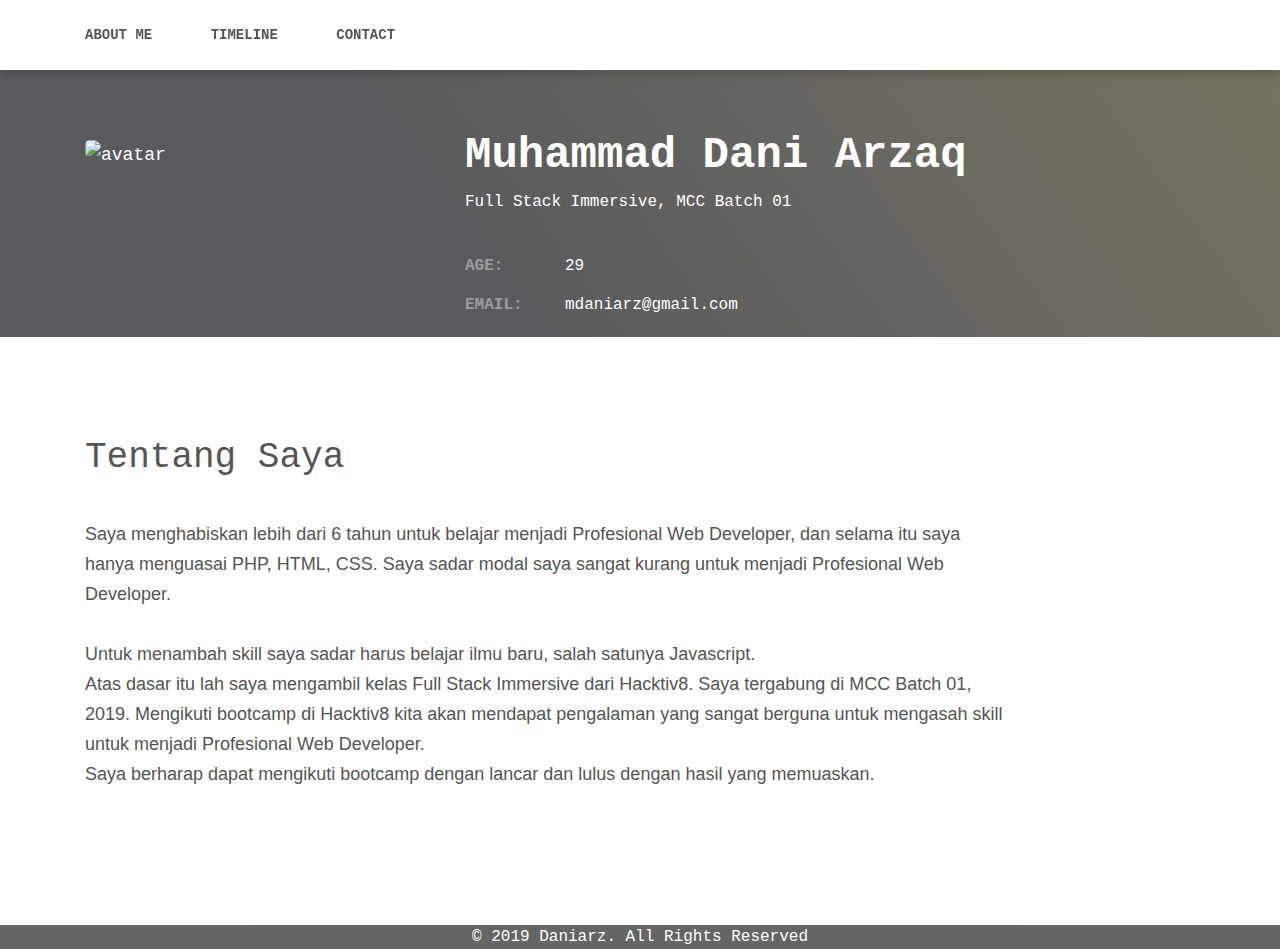
==== commit f021837e: "update" ====
--- a/index.html
+++ b/index.html
@@ -3,7 +3,7 @@
         <meta charset="UTF-8">
         <meta http-equiv="X-UA-Compatible" content="ie=edge">
         <title>My Portofolio</title>
-        <link rel="stylesheet" href="assets/style.css">
+        <link rel="stylesheet" href="assets/home.css">
 </head>
 <body>
         <div class="menu menu--active">
@@ -30,7 +30,7 @@
                     </div>
                     <div class="col-md-8">
                       <p class="personal-profile__name">Muhammad Dani Arzaq</p>
-                      <p class="personal-profile__work">Full Stack Immersive, Batch 36</p>
+                      <p class="personal-profile__work">Full Stack Immersive, MCC Batch 01</p>
                       <div class="personal-profile__contacts">
                         <dl class="contact-list contact-list__opacity-titles">
                           <dt>Age:</dt>
@@ -55,7 +55,7 @@
                     </p>
                     <p>
                         Untuk menambah skill saya sadar harus belajar ilmu baru, salah satunya Javascript.<br>
-                        Atas dasar itu lah saya mengambil kelas Full Stack Immersive dari Hacktiv8. Saya tergabung di Batch 36, Joyful Fox 2019.
+                        Atas dasar itu lah saya mengambil kelas Full Stack Immersive dari Hacktiv8. Saya tergabung di MCC Batch 01, 2019.
                         Mengikuti bootcamp di Hacktiv8 kita akan mendapat pengalaman yang sangat berguna untuk mengasah skill untuk menjadi Profesional Web Developer.<br>
                         Saya berharap dapat mengikuti bootcamp dengan lancar dan lulus dengan hasil yang memuaskan.
                     </p>
--- a/assets/home.css
+++ b/assets/home.css
@@ -0,0 +1,379 @@
+@media print{
+    *,:after,:before{
+       text-shadow:none!important;
+       box-shadow:none!important;
+   }
+    a,a:visited{
+       text-decoration:underline;
+   }
+    img{
+       page-break-inside:avoid;
+   }
+    h2,p{
+       orphans:3;
+       widows:3;
+   }
+    h2{
+       page-break-after:avoid;
+   }
+}
+html{
+   font-family:sans-serif;
+}
+header,nav,section{
+   display:block;
+}
+body{
+   font-family:-apple-system,BlinkMacSystemFont,Segoe UI,Roboto,Helvetica Neue,Arial,sans-serif;
+   font-size:1rem;
+   line-height:1.5;
+   color:#212529;
+   background-color:#fff;
+}
+h2{
+   margin-top:0;
+   margin-bottom:.5rem;
+}
+p{
+   margin-top:0;
+   margin-bottom:1rem;
+}
+dl,ul{
+   margin-bottom:1rem;
+}
+dl,ul{
+   margin-top:0;
+}
+dt{
+   font-weight:700;
+}
+dd{
+   margin-bottom:.5rem;
+   margin-left:0;
+}
+a{
+   color:#007bff;
+}
+a:hover{
+   color:#0056b3;
+   text-decoration:underline;
+}
+img{
+   vertical-align:middle;
+}
+a{
+   -ms-touch-action:manipulation;
+   touch-action:manipulation;
+}
+h2{
+   margin-bottom:.5rem;
+   font-family:inherit;
+   font-weight:500;
+   line-height:1.1;
+   color:inherit;
+}
+h2{
+   font-size:2rem;
+}
+.container{
+   margin-right:auto;
+   margin-left:auto;
+   padding-right:15px;
+   padding-left:15px;
+   width:100%;
+}
+@media (min-width:576px){
+    .container{
+       max-width:540px;
+   }
+}
+@media (min-width:768px){
+    .container{
+       max-width:720px;
+   }
+}
+@media (min-width:992px){
+    .container{
+       max-width:960px;
+   }
+}
+@media (min-width:1200px){
+    .container{
+       max-width:1140px;
+   }
+}
+.row{
+   display:-webkit-box;
+   display:-ms-flexbox;
+   display:flex;
+   -ms-flex-wrap:wrap;
+   flex-wrap:wrap;
+   margin-right:-15px;
+   margin-left:-15px;
+}
+.col-md-4,.col-md-8,.col-md-10,.col-md-12{
+   position:relative;
+   width:100%;
+   min-height:1px;
+   padding-right:15px;
+   padding-left:15px;
+}
+@media (min-width:768px){
+    .col-md-4{
+       -webkit-box-flex:0;
+       -ms-flex:0 0 33.33333%;
+       flex:0 0 33.33333%;
+       max-width:33.33333%;
+   }
+    .col-md-8{
+       -webkit-box-flex:0;
+       -ms-flex:0 0 66.66667%;
+       flex:0 0 66.66667%;
+       max-width:66.66667%;
+   }
+    .col-md-10{
+       -webkit-box-flex:0;
+       -ms-flex:0 0 83.33333%;
+       flex:0 0 83.33333%;
+       max-width:83.33333%;
+   }
+    .col-md-12{
+       -webkit-box-flex:0;
+       -ms-flex:0 0 100%;
+       flex:0 0 100%;
+       max-width:100%;
+   }
+}
+html{
+   line-height:1.15;
+   -ms-text-size-adjust:100%;
+   -webkit-text-size-adjust:100%;
+}
+body{
+   margin:0;
+}
+header,nav,section{
+   display:block;
+}
+a{
+   background-color:transparent;
+   -webkit-text-decoration-skip:objects;
+}
+img{
+   border-style:none;
+}
+html{
+   box-sizing:border-box;
+}
+*,:after,:before{
+   box-sizing:inherit;
+}
+html{
+   -ms-overflow-style:scrollbar;
+   -webkit-tap-highlight-color:transparent;
+}
+body{
+   font-family:Roboto,sans-serif;
+   font-size:18px;
+   font-weight:400;
+   line-height:30px;
+   color:#555;
+}
+ul{
+   margin:0;
+}
+ul{
+   padding:0;
+   list-style:none;
+}
+a{
+   color:#6d56c1;
+   transition:all .3s;
+   position:relative;
+   text-decoration:none;
+   cursor:pointer;
+}
+a:focus,a:hover{
+   color:#6d56c1;
+   text-decoration:underline;
+}
+nav{
+   font-size:12px;
+   line-height:18px;
+   font-family:Roboto Mono,monospace;
+   text-transform:uppercase;
+   font-weight:700;
+   margin-bottom:30px;
+}
+nav ul li{
+   display:inline-block;
+}
+nav ul li a{
+   padding-right:50px;
+   color:#999;
+}
+nav ul li a:after{
+   content:"";
+   position:absolute;
+   width:7px;
+   height:2px;
+   bottom:0;
+   right:42px;
+   opacity:0;
+   transition:background .3s;
+   background:#6d56c1;
+}
+nav ul li a:hover{
+   text-decoration:none;
+   transition:all .15s;
+   color:#6d56c1;
+}
+nav ul li a:hover:after{
+   opacity:1;
+}
+.personal-profile{
+   color:#fff;
+   font-family:Roboto Mono,monospace;
+   padding-top:90px;
+}
+.personal-profile .personal-profile__avatar img{
+   border-radius:5px;
+   box-shadow:0 0 27px rgba(96,96,96,.34);
+   width:90%;
+   height:380px;
+   -o-object-fit:cover;
+   object-fit:cover;
+   margin-top:10px;
+   position:relative;
+   top:40px;
+}
+.personal-profile .personal-profile__name{
+   font-size:44px;
+   line-height:50px;
+   font-weight:700;
+   margin-top:40px;
+   margin-bottom:10px;
+}
+.personal-profile .personal-profile__work{
+   font-size:16px;
+   line-height:24px;
+   margin-bottom:40px;
+}
+.personal-profile .personal-profile__contacts{
+   margin-bottom:20px;
+}
+.main-header{
+   background-color:#59585e;
+   height:100%;
+   background-repeat:no-repeat;
+   background-position:50%;
+   background-size:cover;
+   position:relative;
+   margin-bottom:40px;
+}
+.main-header:before{
+   background:linear-gradient(54deg,rgba(90, 90, 94, 0.95) 34%,rgba(122, 118, 98, 0.95));
+   height:100%;
+   left:0;
+   right:0;
+   position:absolute;
+   content:"";
+   z-index:0;
+}
+.contact-list{
+   font-size:16px;
+   line-height:24px;
+   font-family:Roboto Mono,monospace;
+}
+.contact-list dt{
+   float:left;
+   font-weight:700;
+   text-transform:uppercase;
+}
+.contact-list dd{
+   padding-left:100px;
+   margin-bottom:15px;
+}
+.contact-list dd a{
+   color:#fff;
+}
+.contact-list.contact-list__opacity-titles dt{
+   opacity:.4;
+}
+.section{
+   padding-top:60px;
+   padding-bottom:60px;
+}
+.section .section__title{
+   margin-bottom:40px;
+   font-size:36px;
+   line-height:42px;
+   font-family:Roboto Mono,monospace;
+}
+.section .section__description{
+   margin-bottom:30px;
+}
+.menu{
+   position:fixed;
+   padding:0;
+   height:0;
+   top:0;
+   z-index:100;
+   width:100%;
+   height:70px;
+   transition:all .5s;
+}
+.menu .menu__wrapper{
+   z-index:1;
+   margin-top:50px;
+   transition:all .3s;
+}
+.menu .menu__wrapper nav{
+   font-size:14px;
+   line-height:20px;
+   font-family:Roboto Mono,monospace;
+   text-transform:uppercase;
+   font-weight:700;
+}
+.menu .menu__wrapper nav a{
+   color:#fff;
+   opacity:1;
+}
+.menu .menu__wrapper nav a:hover{
+   opacity:.5;
+}
+.menu .menu__wrapper nav a:after{
+   background:#fff;
+}
+.menu.menu--active{
+   background-color:#fff;
+   box-shadow:0 5px 8px 0 rgba(0,0,0,.14);
+}
+.menu.menu--active .menu__wrapper{
+   margin-top:25px;
+}
+.menu.menu--active .menu__wrapper a{
+   color:#555!important;
+   opacity:1;
+}
+.menu.menu--active .menu__wrapper a:hover{
+   color:#6d56c1!important;
+}
+.menu.menu--active .menu__wrapper a:after{
+   background:#6d56c1!important;
+}
+.footer{
+   font-size:16px;
+   line-height:24px;
+   font-family:Roboto Mono,monospace;
+}
+.footer{
+   background:#000000;
+   color:#fff;
+   opacity:.6;
+   width:100%;
+   text-align:center;
+   top:60px;
+   position:relative;
+   margin-bottom:30px;
+}
